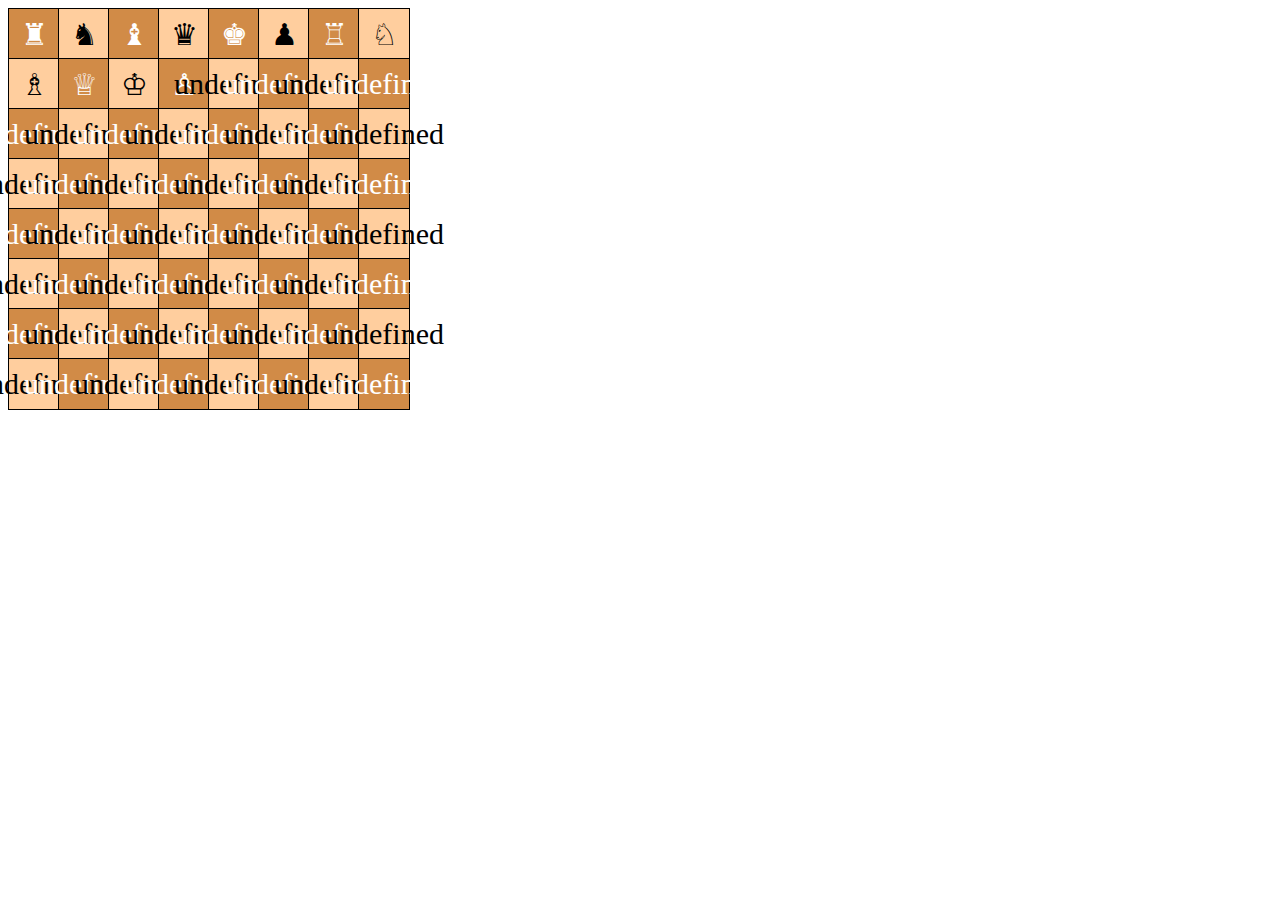
==== Fordulo2/index.html @ d9c47429 "nem fog sikerülni" ====
<!DOCTYPE html>
<html lang="hu">
<head>
    <meta charset="UTF-8">
    <meta name="viewport" content="width=device-width, initial-scale=1.0">
    <title>Sakkjáték</title>
    <link rel="stylesheet" href="style.css">
</head>
<body>
    <div id="board" class="board"></div>
    <script src="script.js"></script>
</body>
</html>
---- Fordulo2/style.css ----
.board {
    display: grid;
    grid-template-columns: repeat(8, 50px);
    grid-template-rows: repeat(8, 50px);
}

.cell {
    width: 50px;
    height: 50px;
    border: 1px solid black;
    display: flex;
    align-items: center;
    justify-content: center;
    font-size: 30px;
}

.black {
    background-color: #d18b47;
    color: white;
}

.white {
    background-color: #ffce9e;
}
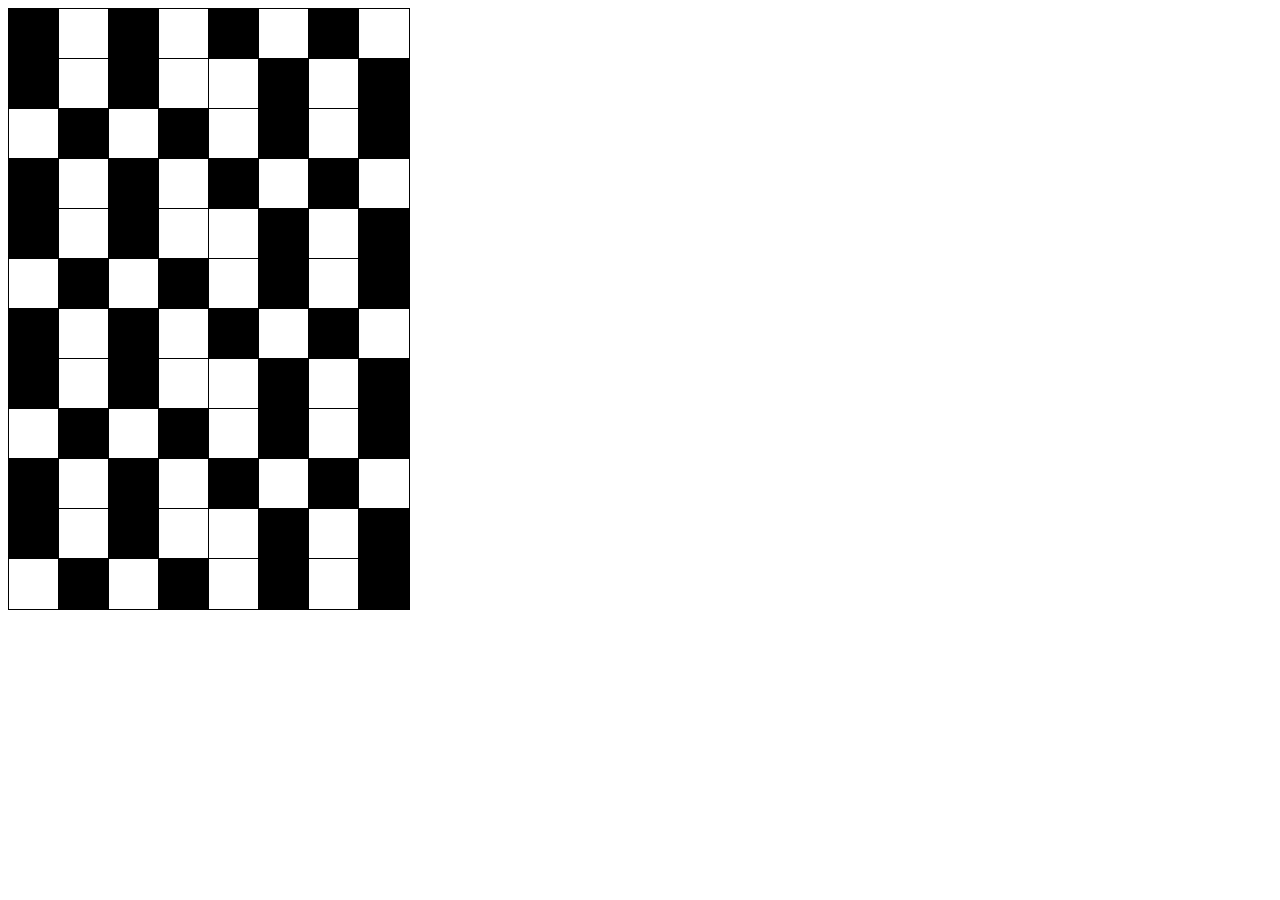
==== commit c917f03d: "xd" ====
--- a/Fordulo2/index.html
+++ b/Fordulo2/index.html
@@ -5,9 +5,9 @@
     <meta name="viewport" content="width=device-width, initial-scale=1.0">
     <title>Sakkjáték</title>
     <link rel="stylesheet" href="style.css">
+    <script src="script.js" defer></script>
 </head>
 <body>
-    <div id="board" class="board"></div>
-    <script src="script.js"></script>
+    <div id="tabla" class="tabla"></div>
 </body>
 </html>--- a/Fordulo2/style.css
+++ b/Fordulo2/style.css
@@ -1,10 +1,10 @@
-.board {
+#tabla {
     display: grid;
     grid-template-columns: repeat(8, 50px);
-    grid-template-rows: repeat(8, 50px);
+    grid-template-rows: repeat(12, 50px);
 }
 
-.cell {
+.cella{
     width: 50px;
     height: 50px;
     border: 1px solid black;
@@ -14,11 +14,11 @@
     font-size: 30px;
 }
 
-.black {
-    background-color: #d18b47;
+.fekete {
+    background-color: black;
     color: white;
 }
 
-.white {
-    background-color: #ffce9e;
+.feher {
+    background-color: white;
 }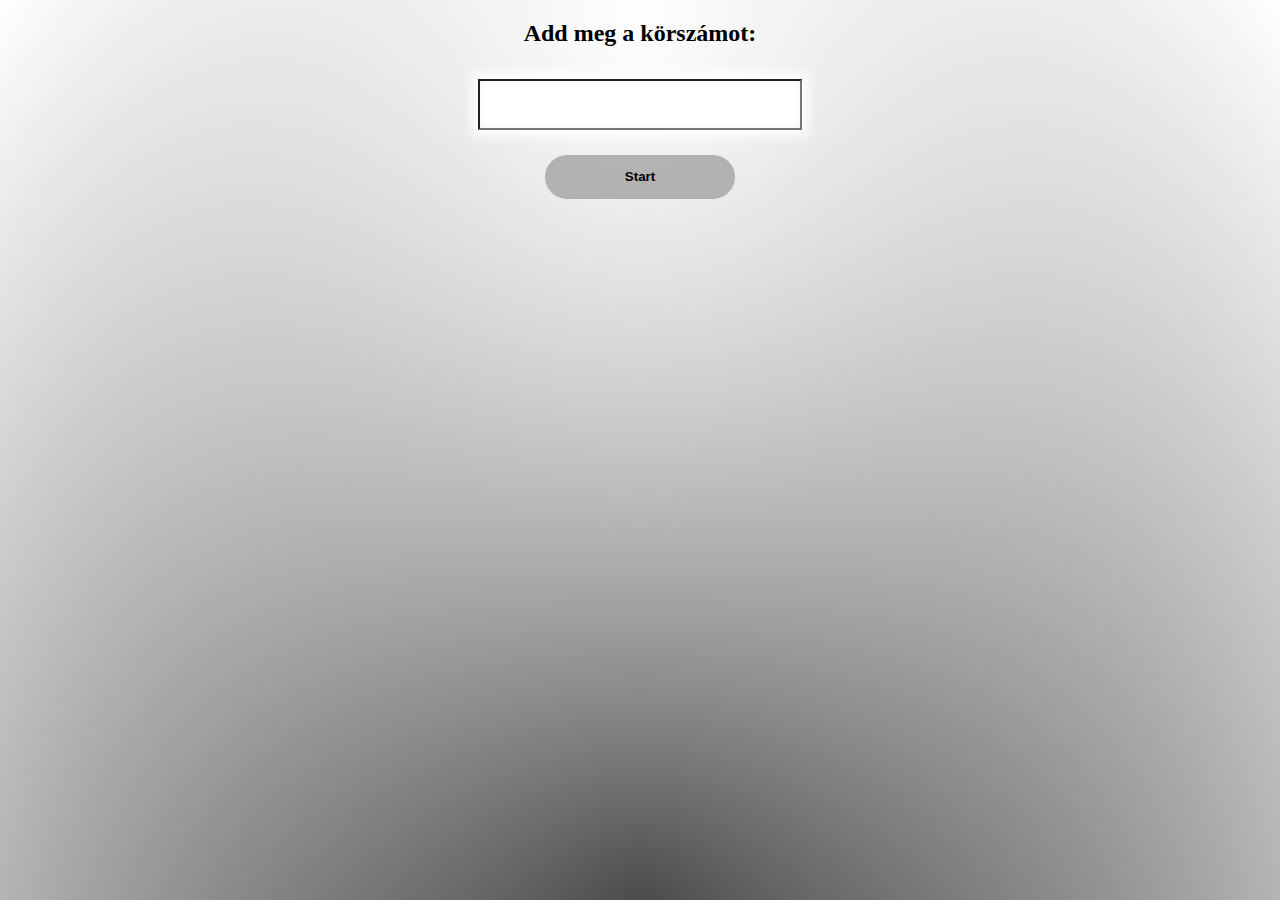
==== commit 1c0f1ba9: "egészségünkre" ====
--- a/Fordulo2/index.html
+++ b/Fordulo2/index.html
@@ -8,6 +8,6 @@
     <script src="script.js" defer></script>
 </head>
 <body>
-    <div id="tabla" class="tabla"></div>
+    <div id="jatekTer"></div>
 </body>
 </html>--- a/Fordulo2/style.css
+++ b/Fordulo2/style.css
@@ -1,12 +1,56 @@
+body{
+    background: radial-gradient(ellipse at top,  white, transparent),
+               radial-gradient(ellipse at bottom, black, transparent);
+    background-attachment: fixed;
+    background-size: cover;
+    position: relative;
+}
+
+#korbeDiv{
+    text-align: center;
+    height: 98vh;
+}
+#korbeDiv input{
+    box-shadow: 0 0 10px 0 rgb(245, 245, 245) inset, 0 0 12px 6px rgb(255, 255, 255);
+    text-decoration: none;
+    font-size: 3vw;
+    font-weight: bold;
+    width: 25%;
+    height: 5%;
+    margin: 1%;
+}
+#korbeDiv button{
+    background-color: rgba(150, 146, 146, 0.671);
+    transition: all .1s ease-in-out !important;
+    border-radius: 5vw;
+    border: none;
+    font-weight: bold;
+    width: 15%;
+    height: 5%;
+    margin: 1%;
+}
+#korbeDiv button:hover{
+    border-radius: 20vw;
+    color:  white;
+    border: none;
+    cursor: pointer;
+    transition: all 1s ease-in-out;
+    box-shadow: 0 0 10px 0 rgb(245, 245, 245) inset, 0 0 10px 4px rgb(255, 255, 255);
+    background-color: rgba(27, 26, 26, 0.438);
+    border: solid white 5px;
+}
+
 #tabla {
+    justify-content: center;
     display: grid;
-    grid-template-columns: repeat(8, 50px);
-    grid-template-rows: repeat(12, 50px);
+    grid-template-columns: repeat(8, 4.5vw);
+    grid-template-rows: repeat(12, 4vw);
+    margin-top: 1%;
 }
 
 .cella{
-    width: 50px;
-    height: 50px;
+    width: 4.5vw;
+    height: 4vw;
     border: 1px solid black;
     display: flex;
     align-items: center;
@@ -14,11 +58,21 @@
     font-size: 30px;
 }
 
+.cella:hover{
+    box-shadow: 0 0 1px 0 gold , 0 0 8px 4px gold inset;
+}
+
 .fekete {
-    background-color: black;
+    background-color: rgba(22, 22, 22, 0.7);
     color: white;
 }
 
 .feher {
-    background-color: white;
+    background-color: rgba(255, 255, 255, 0.7);
+}
+
+input::-webkit-outer-spin-button,
+input::-webkit-inner-spin-button {
+  -webkit-appearance: none;
+  margin: 0;
 }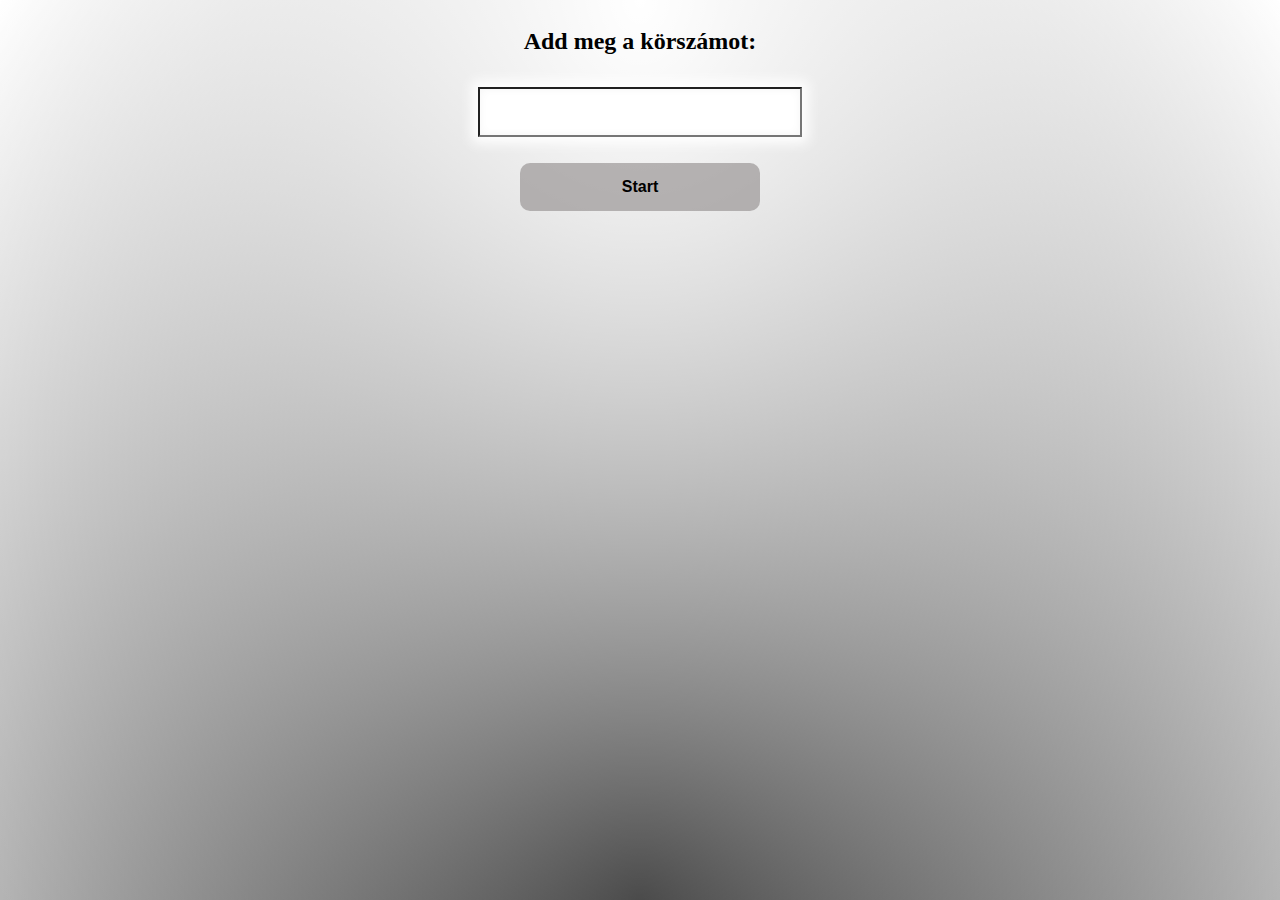
==== commit f0da924e: "joker és dupla lépés kész" ====
--- a/Fordulo2/index.html
+++ b/Fordulo2/index.html
@@ -8,6 +8,9 @@
     <script src="script.js" defer></script>
 </head>
 <body>
-    <div id="jatekTer"></div>
+    <div id="fo">
+        <div id="gombokDiv"></div>
+        <div id="jatekTer"></div>
+    </div>
 </body>
 </html>--- a/Fordulo2/style.css
+++ b/Fordulo2/style.css
@@ -1,14 +1,26 @@
 body{
-    background: radial-gradient(ellipse at top,  white, transparent),
-               radial-gradient(ellipse at bottom, black, transparent);
+    background: radial-gradient(ellipse at top,  rgba(255, 255, 255), transparent),
+               radial-gradient(ellipse at bottom, rgba(0, 0, 0), transparent);
     background-attachment: fixed;
     background-size: cover;
     position: relative;
 }
 
+#fo{
+    display: flex;
+    flex-direction: column;
+    flex-wrap: wrap;
+}
+
+#gombokDiv{
+    display: flex;
+    flex-direction: column;
+    flex-wrap: nowrap;
+    justify-content: center
+}
+
 #korbeDiv{
     text-align: center;
-    height: 98vh;
 }
 #korbeDiv input{
     box-shadow: 0 0 10px 0 rgb(245, 245, 245) inset, 0 0 12px 6px rgb(255, 255, 255);
@@ -16,28 +28,29 @@
     font-size: 3vw;
     font-weight: bold;
     width: 25%;
-    height: 5%;
+    height: 35%;
     margin: 1%;
 }
 #korbeDiv button{
     background-color: rgba(150, 146, 146, 0.671);
     transition: all .1s ease-in-out !important;
-    border-radius: 5vw;
+    border-radius: 10px;
     border: none;
     font-weight: bold;
-    width: 15%;
-    height: 5%;
+    font-size: inherit;
+    width: 15rem;
+    height: 3rem;
     margin: 1%;
 }
 #korbeDiv button:hover{
-    border-radius: 20vw;
+    border-radius: 20px;
     color:  white;
     border: none;
     cursor: pointer;
     transition: all 1s ease-in-out;
-    box-shadow: 0 0 10px 0 rgb(245, 245, 245) inset, 0 0 10px 4px rgb(255, 255, 255);
+    box-shadow: 0 0 10px 0 rgb(245, 245, 245) inset, 0 0 2px 2px rgb(255, 255, 255);
     background-color: rgba(27, 26, 26, 0.438);
-    border: solid white 5px;
+    border: solid white 2px;
 }
 
 #tabla {
@@ -45,7 +58,6 @@
     display: grid;
     grid-template-columns: repeat(8, 4.5vw);
     grid-template-rows: repeat(12, 4vw);
-    margin-top: 1%;
 }
 
 .cella{
@@ -59,7 +71,8 @@
 }
 
 .cella:hover{
-    box-shadow: 0 0 1px 0 gold , 0 0 8px 4px gold inset;
+    background-color: rgba(49, 199, 49, 0.705);
+    box-shadow: 0 0 1px 0 rgb(0, 0, 0) , 0 0 10px 5px rgb(0, 0, 0) inset;
 }
 
 .fekete {
@@ -75,4 +88,49 @@
 input::-webkit-inner-spin-button {
   -webkit-appearance: none;
   margin: 0;
+}
+
+.kep{
+    width: 100%;
+    height: auto;
+}
+
+.lephet{
+    background-color: rgba(34, 173, 34, 0.5);
+    box-shadow: 0 0 1px 0 rgb(0, 0, 0) , 0 0 4px 1px rgb(0, 0, 0) inset;
+}
+
+.Kivalasztott{
+    background-color: rgba(199, 49, 56, 0.705);
+    box-shadow: 0 0 1px 0 rgb(0, 0, 0) , 0 0 10px 5px rgb(0, 0, 0) inset;
+}
+.ExtraGombok{
+
+    /*ez kell még*/
+    /*hover is*/
+
+    background-color: rgba(150, 146, 146, 0.671);
+    transition: all .1s ease-in-out !important;
+    border-radius: 10px;
+    border: none;
+    font-weight: bold;
+    font-size: inherit;
+    width: 15rem;
+    height: 3rem;
+    margin: 1%;
+}
+
+.GombElerheto{
+
+    /*ez is kell sztem magától értetődő*/
+    /*hover is*/
+
+    background-color: green;
+}
+.GombNemElerheto{
+
+    /*ez is kell sztem magától értetődő*/
+    /*hover is*/
+
+    background-color: red;
 }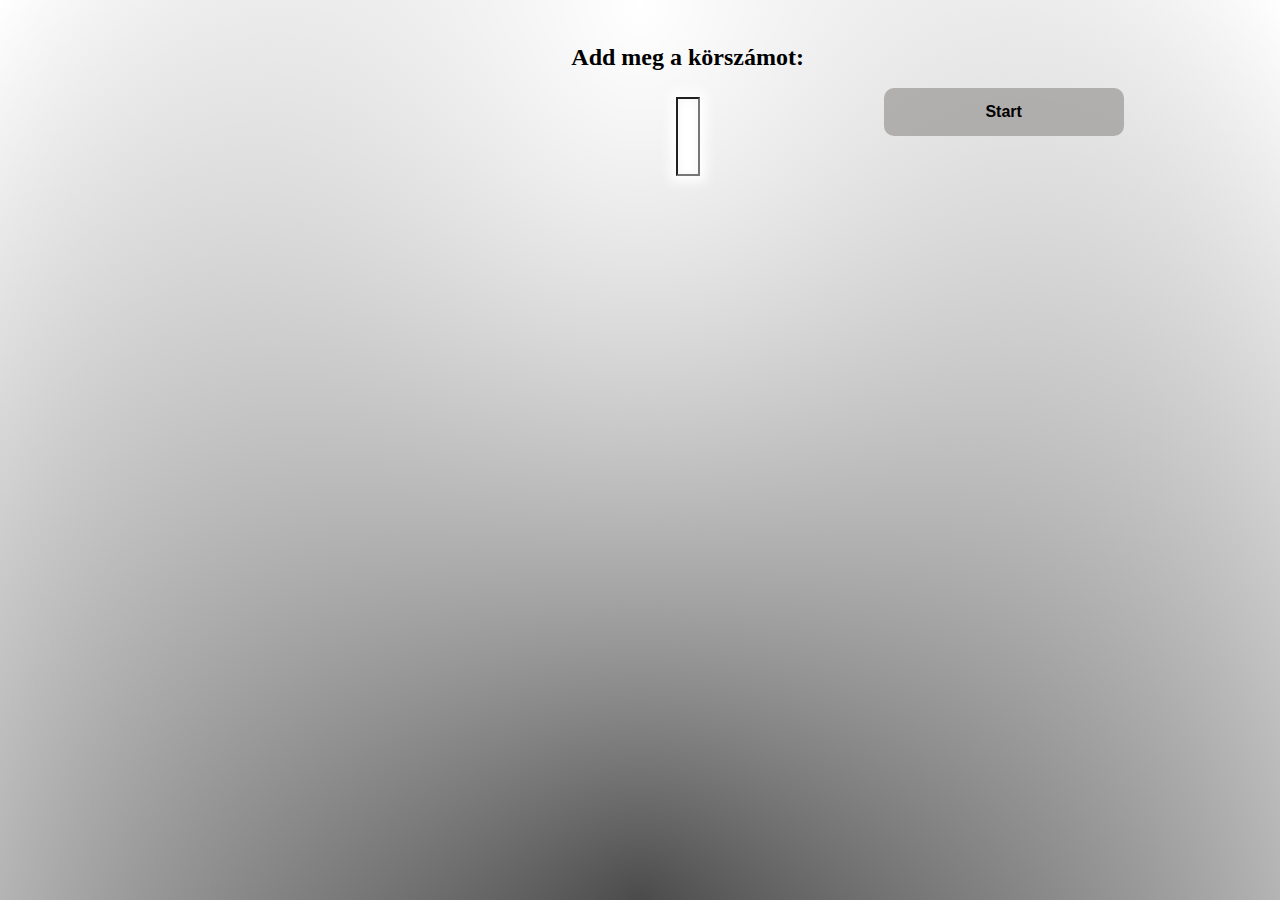
==== commit 3a6d2f3f: "gombok" ====
--- a/Fordulo2/index.html
+++ b/Fordulo2/index.html
@@ -9,8 +9,12 @@
 </head>
 <body>
     <div id="fo">
+        <div id="box1">
         <div id="gombokDiv"></div>
+        </div>
+        <div id="box2">
         <div id="jatekTer"></div>
+    </div>
     </div>
 </body>
 </html>--- a/Fordulo2/style.css
+++ b/Fordulo2/style.css
@@ -8,26 +8,45 @@
 
 #fo{
     display: flex;
-    flex-direction: column;
+    flex-direction: row;
     flex-wrap: wrap;
+    justify-content: space-around;
+    align-content: flex-end;
+}
+
+#box1{
+    align-self: center;
+    float: left;
+
+}
+
+#box2{
+    float: right;
 }
 
 #gombokDiv{
     display: flex;
     flex-direction: column;
     flex-wrap: nowrap;
-    justify-content: center
+    align-items: flex-start;
+    justify-content: flex-start;
+    overflow: visible;
 }
 
 #korbeDiv{
-    text-align: center;
+    display: flex !important;
+    width: 50%;
+    flex-wrap: wrap;
+    flex-direction: column;
+    align-items: center;
+    justify-content: center;
 }
 #korbeDiv input{
     box-shadow: 0 0 10px 0 rgb(245, 245, 245) inset, 0 0 12px 6px rgb(255, 255, 255);
     text-decoration: none;
     font-size: 3vw;
     font-weight: bold;
-    width: 25%;
+    width: 1rem;
     height: 35%;
     margin: 1%;
 }
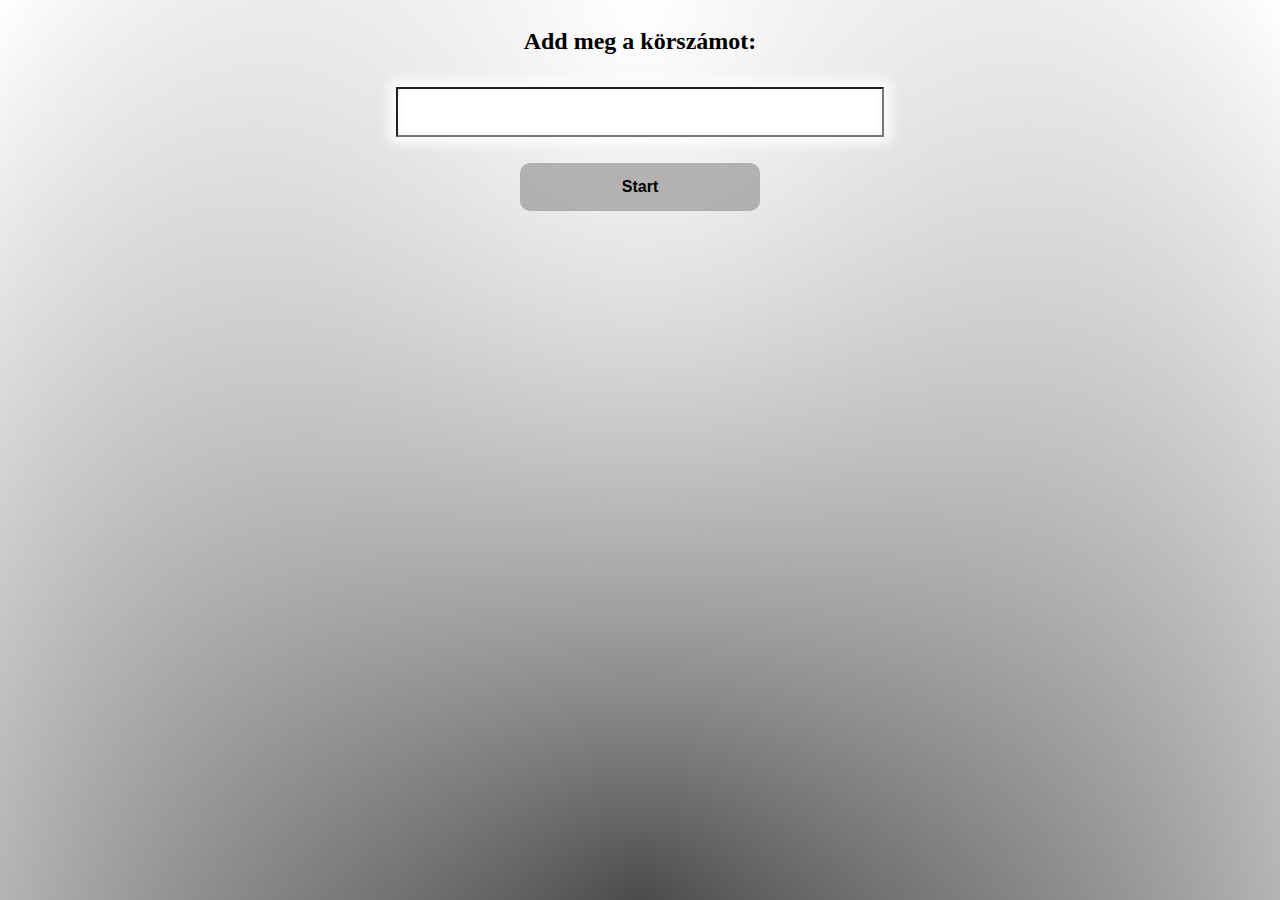
==== commit ed3e49a0: ".." ====
--- a/Fordulo2/index.html
+++ b/Fordulo2/index.html
@@ -8,13 +8,14 @@
     <script src="script.js" defer></script>
 </head>
 <body>
+    <div id="GombokNak"></div>
     <div id="fo">
         <div id="box1">
         <div id="gombokDiv"></div>
         </div>
         <div id="box2">
         <div id="jatekTer"></div>
-    </div>
+        </div>
     </div>
 </body>
 </html>--- a/Fordulo2/style.css
+++ b/Fordulo2/style.css
@@ -12,6 +12,12 @@
     flex-wrap: wrap;
     justify-content: space-around;
     align-content: flex-end;
+}
+#GombokNak{
+    text-align: center;
+    display: flex;
+    
+    flex-direction: column;
 }
 
 #box1{
@@ -33,20 +39,12 @@
     overflow: visible;
 }
 
-#korbeDiv{
-    display: flex !important;
-    width: 50%;
-    flex-wrap: wrap;
-    flex-direction: column;
-    align-items: center;
-    justify-content: center;
-}
 #korbeDiv input{
     box-shadow: 0 0 10px 0 rgb(245, 245, 245) inset, 0 0 12px 6px rgb(255, 255, 255);
     text-decoration: none;
     font-size: 3vw;
     font-weight: bold;
-    width: 1rem;
+    width: 30rem;;
     height: 35%;
     margin: 1%;
 }
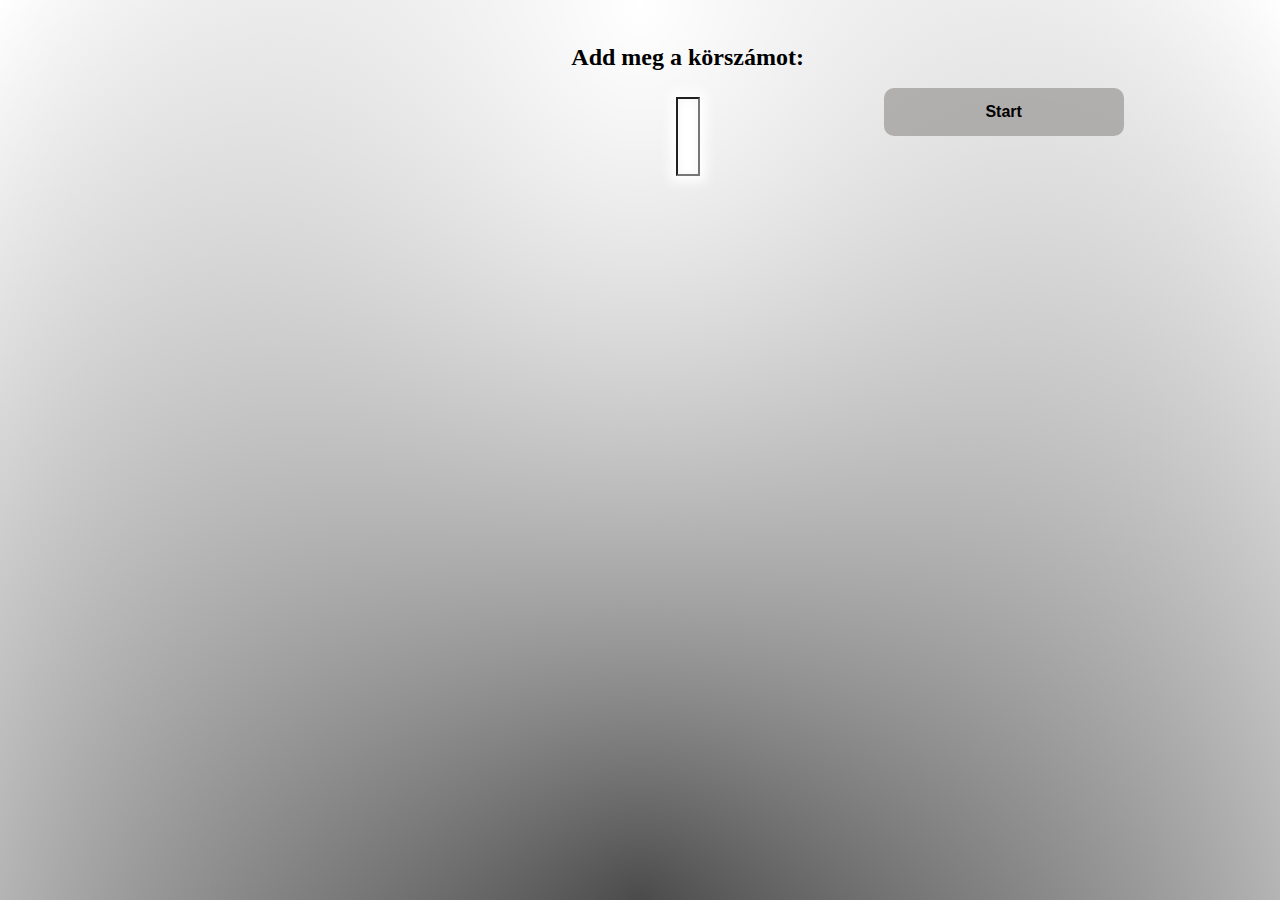
==== commit 38cc7e67: "Add files via upload" ====
--- a/Fordulo2/index.html
+++ b/Fordulo2/index.html
@@ -8,13 +8,14 @@
     <script src="script.js" defer></script>
 </head>
 <body>
-    <div id="GombokNak"></div>
     <div id="fo">
         <div id="box1">
-        <div id="gombokDiv"></div>
+            <div id="korDiv"></div>
+            <div id="gombokDiv"></div>
+            <div id="pontokDiv"></div>
         </div>
         <div id="box2">
-        <div id="jatekTer"></div>
+            <div id="jatekTer"></div>
         </div>
     </div>
 </body>
--- a/Fordulo2/style.css
+++ b/Fordulo2/style.css
@@ -12,12 +12,6 @@
     flex-wrap: wrap;
     justify-content: space-around;
     align-content: flex-end;
-}
-#GombokNak{
-    text-align: center;
-    display: flex;
-    
-    flex-direction: column;
 }
 
 #box1{
@@ -39,12 +33,20 @@
     overflow: visible;
 }
 
+#korbeDiv{
+    display: flex !important;
+    width: 50%;
+    flex-wrap: wrap;
+    flex-direction: column;
+    align-items: center;
+    justify-content: center;
+}
 #korbeDiv input{
     box-shadow: 0 0 10px 0 rgb(245, 245, 245) inset, 0 0 12px 6px rgb(255, 255, 255);
     text-decoration: none;
     font-size: 3vw;
     font-weight: bold;
-    width: 30rem;;
+    width: 1rem;
     height: 35%;
     margin: 1%;
 }
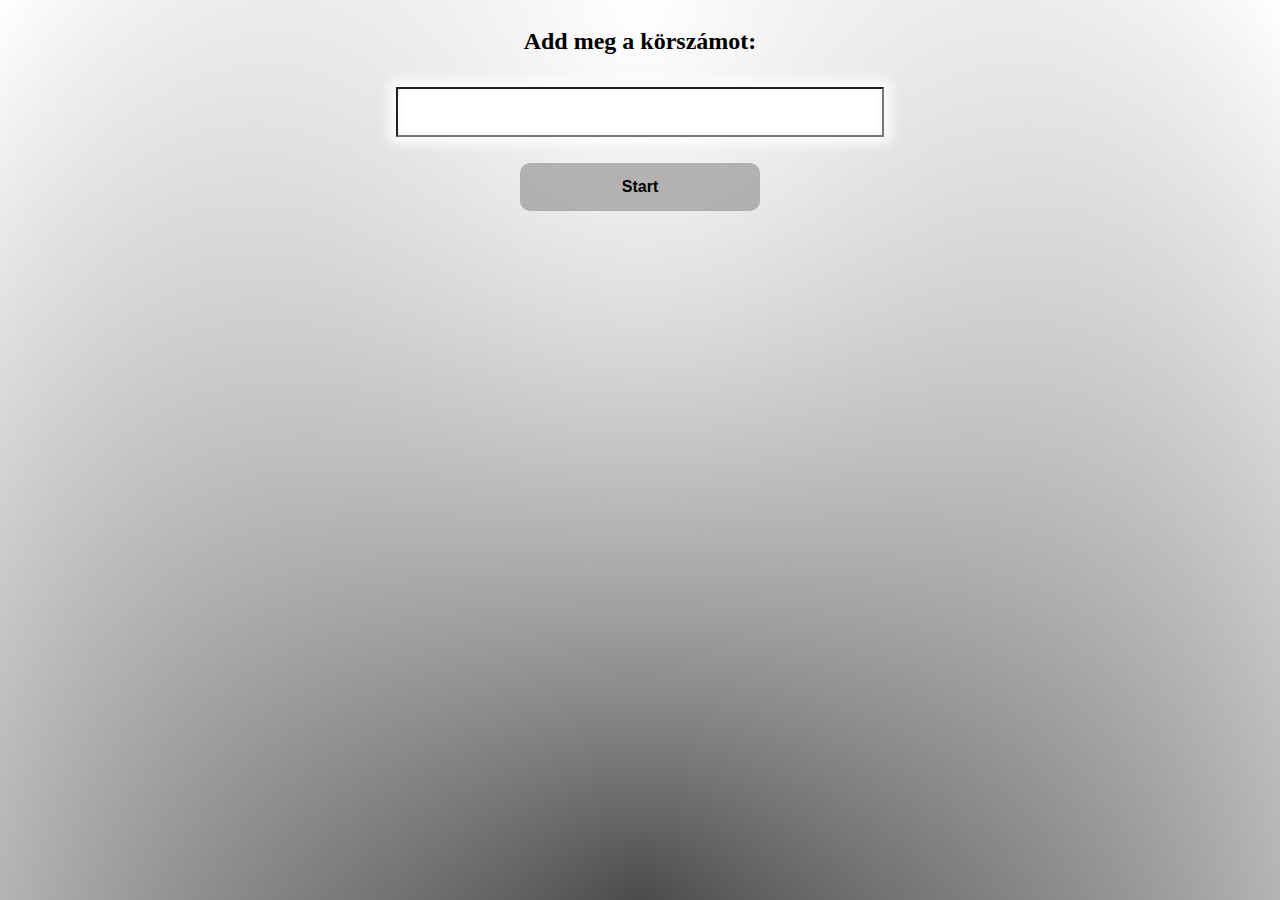
==== commit f4cfed72: "c:" ====
--- a/Fordulo2/index.html
+++ b/Fordulo2/index.html
@@ -8,6 +8,7 @@
     <script src="script.js" defer></script>
 </head>
 <body>
+    <div id="GombokNak"></div>
     <div id="fo">
         <div id="box1">
             <div id="korDiv"></div>
--- a/Fordulo2/style.css
+++ b/Fordulo2/style.css
@@ -13,11 +13,19 @@
     justify-content: space-around;
     align-content: flex-end;
 }
+#GombokNak{
+    text-align: center;
+    display: flex;
+    flex-direction: column;
+}
 
 #box1{
+    display: flex;
     align-self: center;
     float: left;
-
+    flex-direction: column;
+    flex-wrap: wrap;
+    align-items: center;
 }
 
 #box2{
@@ -33,20 +41,12 @@
     overflow: visible;
 }
 
-#korbeDiv{
-    display: flex !important;
-    width: 50%;
-    flex-wrap: wrap;
-    flex-direction: column;
-    align-items: center;
-    justify-content: center;
-}
 #korbeDiv input{
     box-shadow: 0 0 10px 0 rgb(245, 245, 245) inset, 0 0 12px 6px rgb(255, 255, 255);
     text-decoration: none;
     font-size: 3vw;
     font-weight: bold;
-    width: 1rem;
+    width: 30rem;;
     height: 35%;
     margin: 1%;
 }
